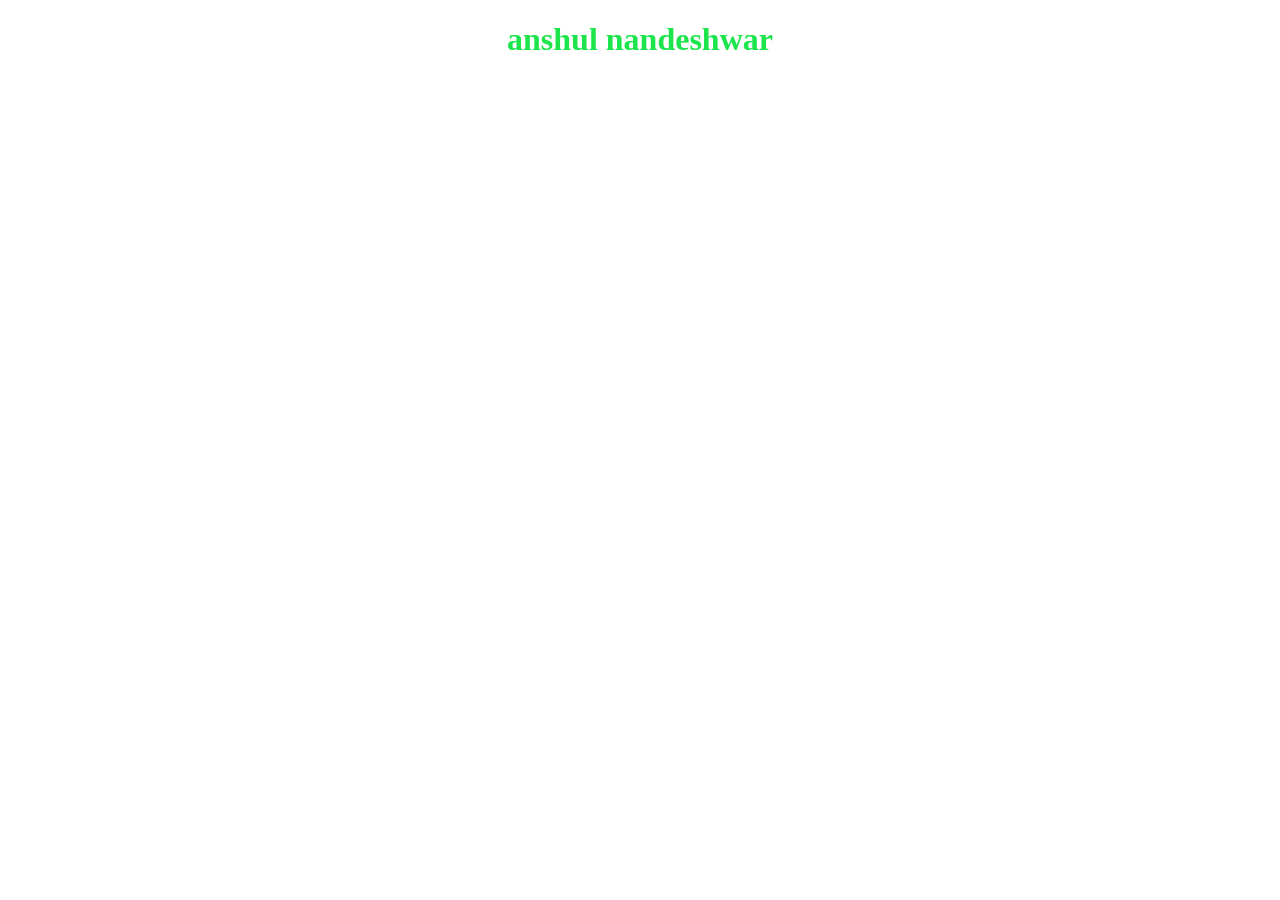
==== index.html @ 0b74d7ca "OG nandu" ====
<!DOCTYPE html>
<html lang="en">
<head>
    <meta charset="UTF-8">
    <meta name="viewport" content="width=device-width, initial-scale=1.0">
    <title>Document</title>
</head><link rel="stylesheet" href="index.css">
<body>
    <h1>anshul nandeshwar </h1>
</body>
</html>
---- index.css ----
h1{
    color: #1ce44b;
    text-align: center;
}
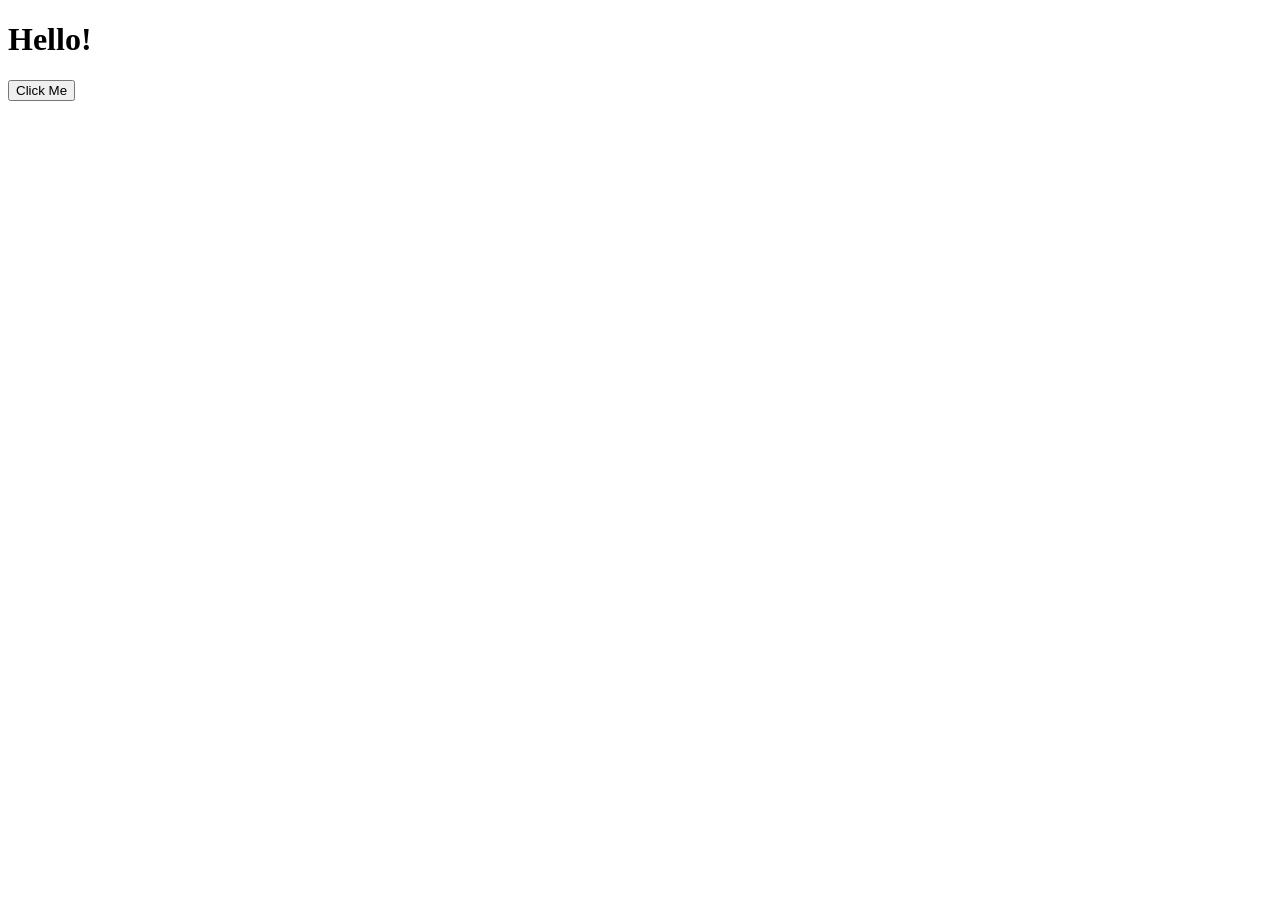
==== commit a849d961: "OG Anuj" ====
--- a/index.html
+++ b/index.html
@@ -1,11 +1,13 @@
 <!DOCTYPE html>
-<html lang="en">
+<html>
 <head>
-    <meta charset="UTF-8">
-    <meta name="viewport" content="width=device-width, initial-scale=1.0">
-    <title>Document</title>
-</head><link rel="stylesheet" href="index.css">
+    <title>JavaScript Demo</title>
+</head>
 <body>
-    <h1>anshul nandeshwar </h1>
+
+    <h1 id="heading">Hello!</h1>
+    <button onclick="changeText()">Click Me</button>
+
+    <script src="script.js"></script>
 </body>
 </html>
